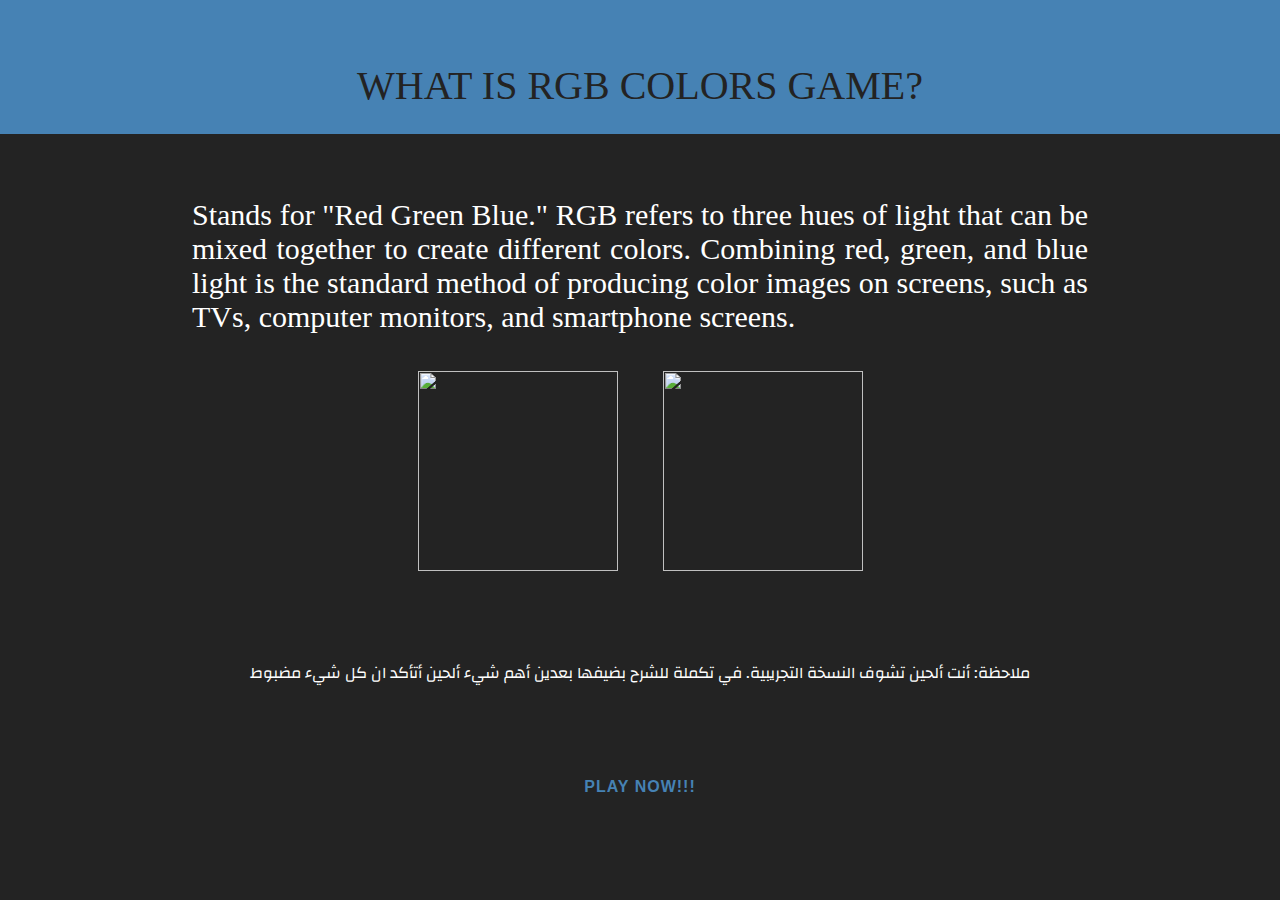
==== index.html @ cce619eb "first commint" ====
<html>
    <head>
        <title>RGB Colors Game</title>
        <link href="https://fonts.googleapis.com/css2?family=Changa:wght@600&display=swap" rel="stylesheet">
        <link rel="stylesheet" type="text/css" href="colorGame.css">
        
    </head>

    <body>
        <h1 class="tit">What is RGB Colors Game?</h1>
        <p class="pe">Stands for "Red Green Blue." RGB refers to three hues of light that can be mixed together to create different colors. 
            Combining red, green, and blue light is the standard method of producing 
            color images on screens, such as TVs, computer monitors, and smartphone screens.</p>

        <div class="exp">

            <div class="big">
                <!-- RGB(<span class="red">R</span>, <span class="G">G</span>, <span class="B">B</span>) -->
                <img class="img" src="https://i.pinimg.com/originals/71/b3/09/71b309c6996f49c724dd05fb6435f971.jpg">
            </div>
            
            <div>
                <img class="img" src="https://i.pinimg.com/originals/44/db/25/44db25f701dee4925209a74bf04bef69.jpg">
            </div>

        </div>
        <div class="note"><p>ملاحظة: أنت ألحين تشوف النسخة التجريبية. في تكملة للشرح بضيفها بعدين أهم شيء ألحين أتأكد ان كل شيء مضبوط</p></div>
        
        <div class="btn">
            <a href="colorGame.html"><button>Play Now!!!</button></a>
        </div>
    </body>

</html>
---- colorGame.css ----
body {
    background-color:#232323 ;
    margin: 0;
    font-family: "Montserrat", "Avenir";
}

.square{
    width: 30%;
    background: purple;
    padding-bottom: 30%;
    float: left;
    margin: 1.66%;
    border-radius: 15%;
    transition: background 0.5s;
    -webkit-transition: background 0.5s ;
}

#container{
    margin: 20px auto;
max-width: 600px;

}
h1{
    color: white;
    margin: 0;
    background: steelblue;
    font-weight: normal;
    text-align: center;
    text-transform: uppercase;
    padding: 20px 0;
    line-height: 1.1;
}


#stripe{
    background: white;
    height: 30px;
    text-align: center;
    color: black;
}

.selected{
    background: steelblue;
    color: white;
}
#colorDisplay{
    font-size: 180%;
}
button{
    border: none;
    background: none;
    text-transform: uppercase;
    height: 100%;
    font-weight: 700;
    color: steelblue;
    letter-spacing: 1px;
    font-size: inherit;
    transition: all 0.3s;
    -webkit-transition: all 0.3s;
    outline: none;
}
#message{
    display: inline-block;
    width: 20%;
}
button:hover{
    background: steelblue;
    color:white;
}

/* index style */

.tit{
    text-align: center;
    padding-top: 5%;
    padding-bottom: 2%;
    font-size: 40px;
    color:#232323;
    
}
.pe{
    color: white;
    font-size: 30px;
    margin-left:15%;
    margin-right: 15%;
    margin-top: 5%;
    text-align: justify;
    padding-bottom: 0;
}

.exp{
    display: flex;
    /* justify-content: flex-end;
    margin-right: 15%;
    margin-bottom: 4%; */
    grid-template-columns: 60px 60px;
    justify-content: center;
    grid-gap: 45px;
    
    
}
.img{
    width:200px;
    margin-top: 7px;
    margin-bottom: 7px;
}

.btn{
    display: flex;
    justify-content: center;

    margin: 7%;
}
.note{
    text-align: center;
    padding-top: 5%;
    color: white;
    font-size: 100%;
    margin-right: 17%;
    margin-left: 17%;
    font-family: 'Changa', sans-serif;
}
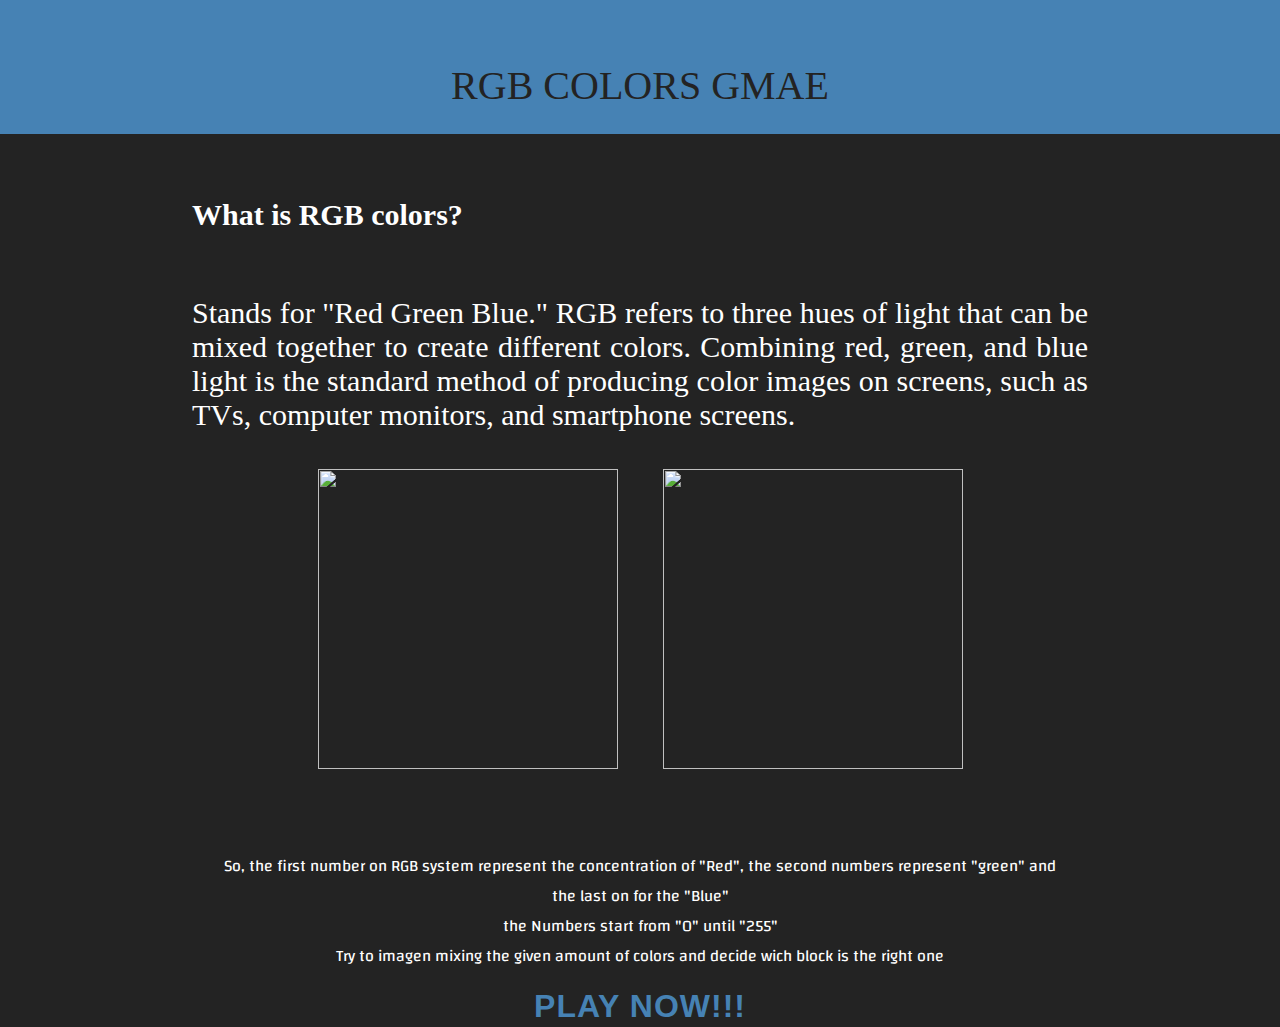
==== commit f00385fc: "new" ====
--- a/index.html
+++ b/index.html
@@ -7,7 +7,9 @@
     </head>
 
     <body>
-        <h1 class="tit">What is RGB Colors Game?</h1>
+        <h1 class="tit">RGB Colors Gmae</h1>
+         <h4 class="pe">What is RGB colors?</h4>
+
         <p class="pe">Stands for "Red Green Blue." RGB refers to three hues of light that can be mixed together to create different colors. 
             Combining red, green, and blue light is the standard method of producing 
             color images on screens, such as TVs, computer monitors, and smartphone screens.</p>
@@ -24,7 +26,10 @@
             </div>
 
         </div>
-        <div class="note"><p>ملاحظة: أنت ألحين تشوف النسخة التجريبية. في تكملة للشرح بضيفها بعدين أهم شيء ألحين أتأكد ان كل شيء مضبوط</p></div>
+        <div class="note"><p></p>So, the first number on RGB system represent the concentration of "Red", the second numbers represent "green" and the last on for 
+        the "Blue"<br>
+        the Numbers start from "0" until "255" <br>
+        Try to imagen mixing the given amount of colors and decide wich block is the right one </p></div>
         
         <div class="btn">
             <a href="colorGame.html"><button>Play Now!!!</button></a>
--- a/colorGame.css
+++ b/colorGame.css
@@ -78,6 +78,7 @@
     color:#232323;
     
 }
+
 .pe{
     color: white;
     font-size: 30px;
@@ -100,16 +101,17 @@
     
 }
 .img{
-    width:200px;
+    width:300px;
     margin-top: 7px;
-    margin-bottom: 7px;
+    margin-bottom: 2px;
 }
 
 .btn{
     display: flex;
     justify-content: center;
+    font-size: 200%;
 
-    margin: 7%;
+    margin: 1px;
 }
 .note{
     text-align: center;
